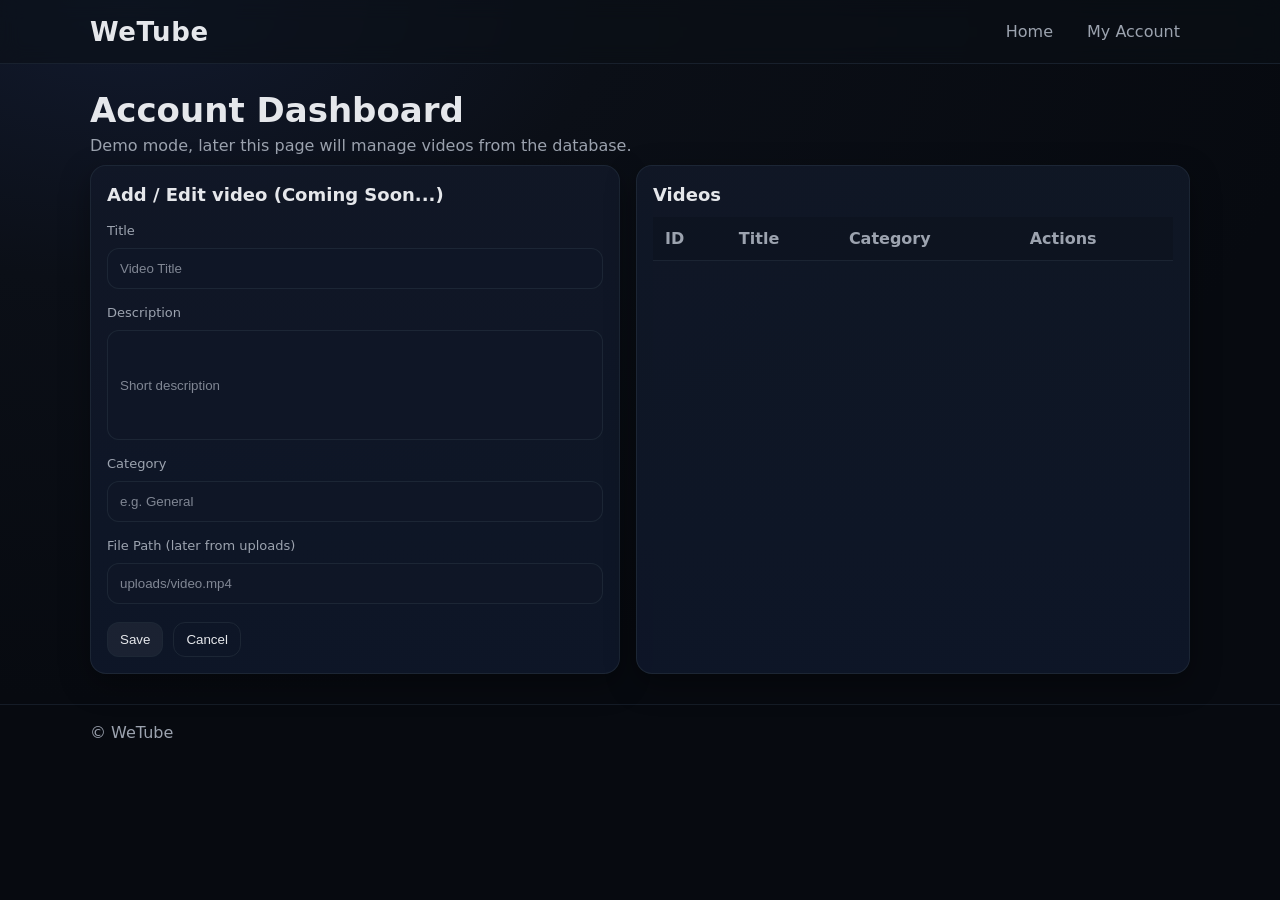
==== frontend/accountdashboard.html @ c183779a "Account dashboard has been added." ====
<!DOCTYPE html>
<html lang="en">
<head>
    <meta charset="UTF-8">
    <meta name="viewport" content="width=device-width, initial-scale=1.0">
    <title>WeTube - Admin</title>
    <link rel="stylesheet" href="css/style.css" />
</head>
<body>
    <header class="topbar">
    <div class="container topbar__inner">
      <a class="brand" href="index.html">WeTube</a>
      <nav class="nav">
        <a href="index.html" class="nav__link">Home</a>
        <a href="myaccount.html" class="nav__link">My Account</a>
      </nav>
    </div>
  </header>

  <main class="container">
    <section class="hero">
        <h1 class="hero__title">Account Dashboard</h1>
        <p class="hero__subtitle">Demo mode, later this page will manage videos from the database.</p>
    </section>

    <section class="admin-grid">
        <div class="admin-card">
            <h2 class="admin-card__title">Add / Edit video (Coming Soon...)</h2>

            <form id="videoForm" class="admin-form" novalidate>

                <input id="videoId" type="hidden" />

                <label class="label" for="title">Title</label>
                <input id="title" class="input" type="text" placeholder="Video Title" disabled />

                <label class="label" for="description">Description</label>
                <input id="description" class="input textarea" placeholder="Short description" disabled/>

                <label class="label" for="category">Category</label>
                <input id="category" class="input" type="text" placeholder="e.g. General" disabled />

                <label class="label" for="filePath">File Path (later from uploads)</label>
                <input id="filePath" class="input" type="text" placeholder="uploads/video.mp4" disabled />

                <div class="admin-actions">
                    <button class="btn" type="submit" disabled>Save</button>
                    <button id="cancelEditBtn" class="btn btn-ghost" type="button" disabled>Cancel</button>
                </div>
            </form>

            <p id="adminMsg" class="notice hidden"></p>
        </div>

        <div class="admin-card">
            <h2 class="admin-card__title">Videos</h2>

            <div class="table_wrap">
                <table class="table">
                    <thead>
                        <tr>
                            <th>ID</th>
                            <th>Title</th>
                            <th>Category</th>
                            <th class="table-right">Actions</th>
                        </tr>
                    </thead>
                    <tbody id="videosTbody">
                        
                    </tbody>
                </table>
            </div>

            <p id="adminEmpty" class="muted hidden">No videos yet.</p>
        </div>
    </section>
  </main>

  <footer class="footer">
    <div class="container muted">© WeTube</div>
  </footer>

  <script src="js/app.js"></script>
  <script>
    window.addEventListener("DOMContentLoaded", () => {
        initAdminPage(); // we'll add this function next step
    });
  </script>

</body>
</html>
---- frontend/css/style.css ----
:root{
  --bg: #0b0f17;
  --panel: #111827;
  --panel-2: #0f172a;
  --text: #e5e7eb;
  --muted: #9ca3af;
  --border: #1f2937;
  --shadow: 0 10px 30px rgba(0,0,0,0.35);
  --radius: 16px;
}

*{ box-sizing: border-box; }
html,body{ height:100%; }
body{
  margin:0;
  font-family: ui-sans-serif, system-ui, -apple-system, Segoe UI, Roboto, Arial, "Apple Color Emoji","Segoe UI Emoji";
  background: radial-gradient(1200px 700px at 10% 0%, #121a2e 0%, var(--bg) 40%, #070a10 100%);
  color: var(--text);
}

a{ color: inherit; text-decoration: none; }
.container{
  width: min(1100px, calc(100% - 32px));
  margin: 0 auto;
}

.topbar{
  position: sticky;
  top: 0;
  z-index: 10;
  backdrop-filter: blur(10px);
  background: rgba(11, 15, 23, 0.6);
  border-bottom: 1px solid rgba(31,41,55,0.7);
}
.topbar__inner{
  display:flex;
  align-items:center;
  justify-content: space-between;
  padding: 14px 0;
}
.brand{
  font-weight: 800;
  letter-spacing: 0.6px;
  font-size: 26px;
}
.nav{
  display:flex;
  gap: 14px;
}
.nav__link{
  padding: 8px 10px;
  border-radius: 10px;
  color: var(--muted);
}
.nav__link:hover{
  color: var(--text);
  background: rgba(17,24,39,0.6);
}

.hero{
  padding: 26px 0 10px;
}
.hero__title{
  margin: 0 0 6px;
  font-size: 34px;
}
.hero__subtitle{
  margin: 0;
  color: var(--muted);
}

.toolbar{
  display:flex;
  gap: 12px;
  margin: 16px 0 18px;
}
.input{
  width: 100%;
  padding: 12px 12px;
  border-radius: 12px;
  border: 1px solid rgba(31,41,55,0.9);
  background: rgba(17,24,39,0.7);
  color: var(--text);
  outline: none;
}
.input::placeholder{ color: rgba(156,163,175,0.8); }
.input:focus{
  border-color: rgba(156,163,175,0.7);
}

.grid{
  display:grid;
  grid-template-columns: repeat(3, 1fr);
  gap: 16px;
  padding-bottom: 30px;
}
@media (max-width: 900px){
  .grid{ grid-template-columns: repeat(2, 1fr); }
}
@media (max-width: 600px){
  .grid{ grid-template-columns: 1fr; }
}

.card{
  background: linear-gradient(180deg, rgba(17,24,39,0.9), rgba(15,23,42,0.9));
  border: 1px solid rgba(31,41,55,0.9);
  border-radius: var(--radius);
  box-shadow: var(--shadow);
  overflow:hidden;
  display:flex;
  flex-direction: column;
  min-height: 180px;
}
.card__body{
  padding: 14px 14px 12px;
  flex: 1;
}
.card__title{
  margin: 0 0 6px;
  font-size: 16px;
}
.card__desc{
  margin: 0;
  color: var(--muted);
  font-size: 14px;
  line-height: 1.3;
  max-height: 2.6em;
  overflow: hidden;
}
.card__footer{
  padding: 12px 14px 14px;
  display:flex;
  align-items:center;
  justify-content: space-between;
  border-top: 1px solid rgba(31,41,55,0.8);
}

.badge{
  font-size: 12px;
  color: var(--muted);
  border: 1px solid rgba(31,41,55,0.9);
  padding: 6px 10px;
  border-radius: 999px;
  background: rgba(11,15,23,0.35);
}

.btn{
  display:inline-flex;
  align-items:center;
  justify-content:center;
  padding: 9px 12px;
  border-radius: 12px;
  border: 1px solid rgba(31,41,55,0.9);
  background: rgba(229,231,235,0.06);
  color: var(--text);
  cursor:pointer;
}
.btn:hover{
  background: rgba(229,231,235,0.1);
}

/* Danger / destructive button */
.btn-danger{
  background: rgba(185, 28, 28, 0.9);
  border-color: rgba(185, 28, 28, 0.9);
  color: #fff;
}

.btn-danger:hover{
  background: rgba(153, 27, 27, 0.95);
  border-color: rgba(153, 27, 27, 0.95);
}

.footer{
  padding: 18px 0 30px;
  border-top: 1px solid rgba(31,41,55,0.6);
}

.muted{ color: var(--muted); }
.hidden{ display:none; }


/* -------- Video page styles -------- */
.player-wrap{
  margin: 18px 0 30px;
  display: grid;
  gap: 14px;
}

.video-title{
  margin: 6px 0 4px;
  font-size: 28px;
}

.video-desc{
  margin: 0;
  color: var(--muted);
  line-height: 1.4;
}

.video-box{
  background: linear-gradient(180deg, rgba(17,24,39,0.9), rgba(15,23,42,0.9));
  border: 1px solid rgba(31,41,55,0.9);
  border-radius: var(--radius);
  box-shadow: var(--shadow);
  padding: 14px;
}

.video-el{
  width: 100%;
  border-radius: 12px;
  border: 1px solid rgba(31,41,55,0.9);
  background: #000;
}

.notice{
  padding: 12px 14px;
  border-radius: 12px;
  border: 1px solid rgba(31,41,55,0.9);
  background: rgba(229,231,235,0.06);
  color: var(--muted);
}

.breadcrumb{
  margin-top: 18px;
}

/* Demo placeholder inside the video box */
.video-placeholder{
  border: 1px dashed rgba(156,163,175,0.45);
  border-radius: 12px;
  min-height: 320px;
  display: grid;
  place-items: center;
  background: rgba(0,0,0,0.25);
  margin-top: 12px;
}
.video-placeholder__inner{
  text-align: center;
  padding: 18px;
}
.video-placeholder__title{
  margin: 0 0 6px;
  font-weight: 700;
  font-size: 16px;
}
.video-placeholder__text{
  margin: 0;
  color: var(--muted);
}
/* -------- Auth pages (login/register) -------- */
.auth-wrap{
  min-height: calc(100vh - 140px); /* keeps card vertically centered */
  display: grid;
  place-items: center;
  padding: 26px 0 40px;
}

.auth-card{
  width: min(520px, 100%); /* responsive: max 520px but fits mobile */
  background: linear-gradient(180deg, rgba(17,24,39,0.9), rgba(15,23,42,0.9));
  border: 1px solid rgba(31,41,55,0.9);
  border-radius: var(--radius);
  box-shadow: var(--shadow);
  padding: 18px;
}

.auth-title{
  margin: 4px 0 6px;
  font-size: 28px;
}

.auth-subtitle{
  margin: 0 0 16px;
  color: var(--muted);
}

.auth-form{
  display: grid;
  gap: 10px; /* spacing between inputs/labels */
}

.label{
  font-size: 13px;
  color: var(--muted);
  margin-top: 6px;
}

.auth-btn{
  width: 100%;
  margin-top: 8px;
}

.auth-footer{
  margin: 14px 0 0;
  font-size: 14px;
}

.link{
  text-decoration: underline;
  text-underline-offset: 3px;
}
.link:hover{
  color: var(--text);
}

/* -------- My Account (new layout) -------- */
.account-layout{
  display: grid;
  grid-template-columns: 1fr 1fr;
  gap: 16px;
  padding-bottom: 10px;
}

@media (max-width: 900px){
  .account-layout{
    grid-template-columns: 1fr;
  }
}

.account-panel{
  background: linear-gradient(180deg, rgba(17,24,39,0.9), rgba(15,23,42,0.9));
  border: 1px solid rgba(31,41,55,0.9);
  border-radius: var(--radius);
  box-shadow: var(--shadow);
  padding: 18px;
}

.panel-title{
  margin: 2px 0 14px;
  font-size: 18px;
}

.profile__name{
  margin: 0 0 6px;
  font-size: 24px;
  font-weight: 800;
  letter-spacing: 0.4px;
}

.account-panel .btn{
  width: 100%;
  justify-content: center;
  margin-top: 10px;
}

.admin-section{
  margin-top: 16px;
  padding-top: 12px;
  border-top: 1px dashed rgba(156,163,175,0.25);
}

.admin-title{
  margin: 0 0 10px;
  font-size: 14px;
  color: var(--muted);
}

/* Danger zone block */
.account-danger{
  margin-top: 18px;
  padding: 18px;
  border-radius: 30px;
  border: 1px solid rgba(185,28,28,0.45);
  background: rgba(185,28,28,0.06);
  width: 50%;
}

.danger-title{
  margin: 2px 0 12px;
  font-size: 18px;
}

/* -------- Admin page -------- */
.admin-grid{
  display: grid;
  grid-template-columns: 1fr 1fr;
  gap: 16px;
  padding-bottom: 30px;
}

/* Stack on small screens */
@media (max-width: 900px){
  .admin-grid{
    grid-template-columns: 1fr;
  }
}

.admin-card{
  background: linear-gradient(180deg, rgba(17,24,39,0.9), rgba(15,23,42,0.9));
  border: 1px solid rgba(31,41,55,0.9);
  border-radius: var(--radius);
  box-shadow: var(--shadow);
  padding: 16px;
}

.admin-card__title{
  margin: 2px 0 12px;
  font-size: 18px;
}

/* Admin form */
.admin-form{
  display: grid;
  gap: 10px;
}

.textarea{
  min-height: 110px;
  resize: vertical;
}

/* Buttons row */
.admin-actions{
  display: flex;
  gap: 10px;
  margin-top: 8px;
}

.account-actions-right{
  margin-top: 10px;
  text-align: right;
}

/* Ghost / cancel button */
.btn-ghost{
  background: transparent;
}
.btn-ghost:hover{
  background: rgba(229,231,235,0.06);
}

/* Table styles */
.table-wrap{
  overflow-x: auto;
  border-radius: 12px;
  border: 1px solid rgba(31,41,55,0.9);
}

.table{
  width: 100%;
  border-collapse: collapse;
  min-width: 520px;
}

.table th,
.table td{
  padding: 12px;
  border-bottom: 1px solid rgba(31,41,55,0.8);
  text-align: left;
}

.table th{
  color: var(--muted);
  font-weight: 600;
  background: rgba(11,15,23,0.35);
}

.table-right{
  text-align: right;
}

.table td:last-child{
  text-align: right;
}

/* Action buttons inside table */
.row-actions{
  display: inline-flex;
  gap: 8px;
}

.btn-small{
  padding: 7px 10px;
  border-radius: 10px;
  font-size: 13px;
}

/* -------- Welcome / Entrance page -------- */

.welcome-body{
  min-height: 100vh;
  position:relative;
  overflow: hidden;
}

.welcome-wrap{
  position:relative;
  z-index:1;
  min-height: 100vh;
  display: grid;
  grid-template-rows: auto 1fr;
  padding: 40px 20px;
  padding-top: 30px;
}

.welcome-title{
  position: relative;
  font-size: 44px;
  font-weight: 900;
  letter-spacing: 1.2px;
  text-align: center;
  justify-self: center;

  padding: 14px 26px;
  border-radius: 999px;

  background: rgba(17, 24, 39, 0.55);
  backdrop-filter: blur(6px);

  border: 1px solid rgba(156, 163, 175, 0.25);

  box-shadow:
    0 10px 30px rgba(0,0,0,0.35),
    0 0 22px rgba(16, 185, 129, 0.25);
}

.welcome-title::before{
  content: "";
  position: absolute;
  inset: -2px;
  border-radius: inherit;

  background: linear-gradient(
    90deg,
    rgba(37, 99, 235, 0.6),
    rgba(16, 185, 129, 0.6),
    rgba(37, 99, 235, 0.6)
  );

  opacity: 0.6;

  mask:
    linear-gradient(#000 0 0) content-box,
    linear-gradient(#000 0 0);
  mask-composite: exclude;

  padding: 2px;
  pointer-events: none;

  animation: titleGlow 6s linear infinite;
}

@keyframes titleGlow{
  0%{ filter: hue-rotate(0deg); }
  100%{ filter: hue-rotate(360deg); }
}

.welcome-actions{
  align-self: center;
  justify-self: center;
  display:flex;
  flex-direction:column;
  gap: 12px; 
  width: 400px;
  height: 350px;
}

.welcome-btn{
  width: 100%;
  justify-content: center;
  position: relative;
  overflow: hidden;
}

.welcome-btn{
  width: 100%;
  justify-content: center;
  position: relative;

  /* Trick: 2 backgrounds:
     - first is the button fill (padding-box)
     - second is the animated border (border-box) */
  border: 1px solid transparent;
  border-radius: 12px;

  background:
    linear-gradient(rgba(229,231,235,0.06), rgba(229,231,235,0.06)) padding-box,
    linear-gradient(90deg,
      rgba(37, 99, 235, 0.25),
      rgba(16, 185, 129, 0.20),
      rgba(37, 99, 235, 0.25)
    ) border-box;

  /* animate only the border gradient */
  background-size: auto, 200% 200%;
  background-position: 0 0, 0% 50%;
  animation: welcomeBorderShift 10s linear infinite;
}

.welcome-body::before,
.welcome-body::after{
  content: "";
  position: absolute;
  width: 70vmax;
  height: 70vmax;
  border-radius: 50%;
  filter: blur(60px);
  opacity: 0.45;

  /* 4 blobs total (2 navy/blue + 2 mint/blue) */
    background:
    radial-gradient(circle at 30% 30%, rgba(37, 99, 235, 0.30), rgba(15, 23, 42, 0) 60%),
    radial-gradient(circle at 70% 70%, rgba(99, 102, 241, 0.20), rgba(15, 23, 42, 0) 58%),
    radial-gradient(circle at 65% 28%, rgba(16, 185, 129, 0.32), rgba(15, 23, 42, 0) 56%),
    radial-gradient(circle at 25% 75%, rgba(34, 197, 94, 0.28), rgba(15, 23, 42, 0) 58%);

  /* faster movement */
  animation: floatBg 5s ease-in-out infinite;
}

.welcome-body::before{
  top: -30vmax;
  left: -25vmax;
}

.welcome-body::after{
  bottom: -30vmax;
  right: -25vmax;
  animation-direction: reverse;
  animation-duration: 4.5s;
}

@keyframes floatBg{
  0%{
    transform: translate(0, 0) scale(1);
  }
  50%{
    transform: translate(6vmax, 4vmax) scale(1.05);
  }
  100%{
    transform: translate(0, 0) scale(1);
  }
}

@keyframes welcomeBorderShift{
  0%   { background-position: 0 0,   0% 50%; }
  100% { background-position: 0 0, 200% 50%; }
}

/* -------- Comments section -------- */
.comments-section{
  margin: 30px 0 40px;
  padding-top: 20px;
  border-top: 1px solid rgba(31,41,55,0.8);
}

.comments-title{
  margin: 0 0 14px;
  font-size: 22px;
}

.comment-form{
  margin-bottom: 20px;
  display: grid;
  gap: 10px;
}

.comments-list{
  display: grid;
  gap: 14px;
}

.comment{
  background: rgba(17,24,39,0.6);
  border: 1px solid rgba(31,41,55,0.8);
  border-radius: 12px;
  padding: 12px;
}

.comment-header{
  display: flex;
  justify-content: space-between;
  margin-bottom: 6px;
}

.comment-user{
  font-weight: 600;
}

.comment-text{
  margin: 0;
  line-height: 1.4;
}

/* -------- Comments box -------- */
.comments-box{
  background: linear-gradient(
    180deg,
    rgba(17,24,39,0.9),
    rgba(15,23,42,0.9)
  );
  border: 1px solid rgba(31,41,55,0.9);
  border-radius: var(--radius);
  box-shadow: var(--shadow);
  padding: 18px;
}

.card__thumbWrap{
  width: 100%;
  aspect-ratio: 16 / 9;
  background: rgba(0,0,0,0.35);
  border-bottom: 1px solid rgba(31,41,55,0.8);
  overflow: hidden;
}

.card__thumb{
  width: 100%;
  height: 100%;
  object-fit: cover;
  display: block;
}
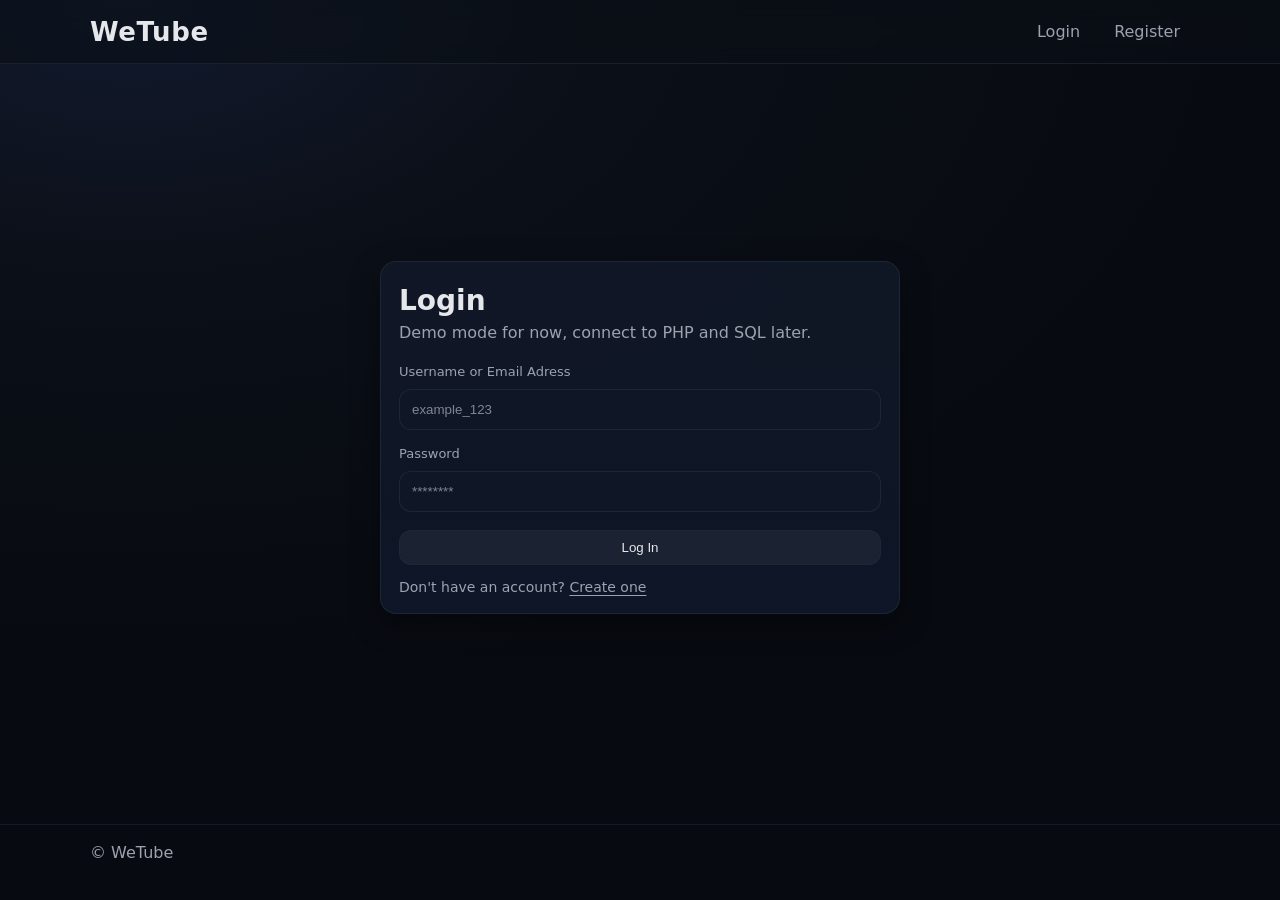
==== commit 573bb689: "Add/Edit/Delete Videos feature has been added" ====
--- a/frontend/accountdashboard.html
+++ b/frontend/accountdashboard.html
@@ -3,7 +3,7 @@
 <head>
     <meta charset="UTF-8">
     <meta name="viewport" content="width=device-width, initial-scale=1.0">
-    <title>WeTube - Admin</title>
+    <title>WeTube - Account Dashboard</title>
     <link rel="stylesheet" href="css/style.css" />
 </head>
 <body>
@@ -20,42 +20,42 @@
   <main class="container">
     <section class="hero">
         <h1 class="hero__title">Account Dashboard</h1>
-        <p class="hero__subtitle">Demo mode, later this page will manage videos from the database.</p>
+        <p class="hero__subtitle">This page manages videos from the database.</p>
     </section>
 
-    <section class="admin-grid">
-        <div class="admin-card">
-            <h2 class="admin-card__title">Add / Edit video (Coming Soon...)</h2>
+    <section class="accountdashboard-grid">
+        <div class="accountdashboard-card">
+            <h2 class="accountdashboard-card__title">Add / Edit Videos</h2>
 
-            <form id="videoForm" class="admin-form" novalidate>
+            <form id="videoForm" class="accountdashboard-form" novalidate>
 
                 <input id="videoId" type="hidden" />
 
                 <label class="label" for="title">Title</label>
-                <input id="title" class="input" type="text" placeholder="Video Title" disabled />
+                <input id="title" class="input" type="text" placeholder="Video Title"/>
 
                 <label class="label" for="description">Description</label>
-                <input id="description" class="input textarea" placeholder="Short description" disabled/>
+                <textarea id="description" class="input textarea" placeholder="Short description"></textarea>
 
                 <label class="label" for="category">Category</label>
-                <input id="category" class="input" type="text" placeholder="e.g. General" disabled />
+                <input id="category" class="input" type="text" placeholder="e.g. General"/>
 
                 <label class="label" for="filePath">File Path (later from uploads)</label>
-                <input id="filePath" class="input" type="text" placeholder="uploads/video.mp4" disabled />
+                <input id="filePath" class="input" type="text" placeholder="uploads/video.mp4"/>
 
-                <div class="admin-actions">
-                    <button class="btn" type="submit" disabled>Save</button>
-                    <button id="cancelEditBtn" class="btn btn-ghost" type="button" disabled>Cancel</button>
+                <div class="accountdashboard-actions">
+                    <button class="btn" type="submit">Save</button>
+                    <button id="cancelEditBtn" class="btn btn-ghost" type="button">Cancel</button>
                 </div>
             </form>
 
-            <p id="adminMsg" class="notice hidden"></p>
+            <p id="accountdashboardMsg" class="notice hidden"></p>
         </div>
 
-        <div class="admin-card">
-            <h2 class="admin-card__title">Videos</h2>
+        <div class="accountdashboard-card">
+            <h2 class="accountdashboard-card__title">Videos</h2>
 
-            <div class="table_wrap">
+            <div class="table-wrap">
                 <table class="table">
                     <thead>
                         <tr>
@@ -65,13 +65,12 @@
                             <th class="table-right">Actions</th>
                         </tr>
                     </thead>
-                    <tbody id="videosTbody">
-                        
+                    <tbody id="myVideosTbody">
                     </tbody>
                 </table>
             </div>
 
-            <p id="adminEmpty" class="muted hidden">No videos yet.</p>
+            <p id="accountdashboardEmpty" class="muted hidden">No videos yet.</p>
         </div>
     </section>
   </main>
@@ -83,7 +82,7 @@
   <script src="js/app.js"></script>
   <script>
     window.addEventListener("DOMContentLoaded", () => {
-        initAdminPage(); // we'll add this function next step
+        initAccountDashboardPage(); // we'll add this function next step
     });
   </script>
 
--- a/frontend/css/style.css
+++ b/frontend/css/style.css
@@ -370,6 +370,47 @@
 .danger-title{
   margin: 2px 0 12px;
   font-size: 18px;
+}
+
+/* -------- Account Dashboard page -------- */
+.accountdashboard-grid{
+  display: grid;
+  grid-template-columns: 1fr 1fr;
+  gap: 16px;
+  padding-bottom: 30px;
+}
+
+/* Stack on small screens */
+@media (max-width: 900px){
+  .accountdashboard-grid{
+    grid-template-columns: 1fr;
+  }
+}
+
+.accountdashboard-card{
+  background: linear-gradient(180deg, rgba(17,24,39,0.9), rgba(15,23,42,0.9));
+  border: 1px solid rgba(31,41,55,0.9);
+  border-radius: var(--radius);
+  box-shadow: var(--shadow);
+  padding: 16px;
+}
+
+.accountdashboard-card__title{
+  margin: 2px 0 12px;
+  font-size: 18px;
+}
+
+/* Account dashboard form */
+.accountdashboard-form{
+  display: grid;
+  gap: 10px;
+}
+
+/* Buttons row */
+.accountdashboard-actions{
+  display: flex;
+  gap: 10px;
+  margin-top: 8px;
 }
 
 /* -------- Admin page -------- */
@@ -710,4 +751,4 @@
   height: 100%;
   object-fit: cover;
   display: block;
-}
+}
